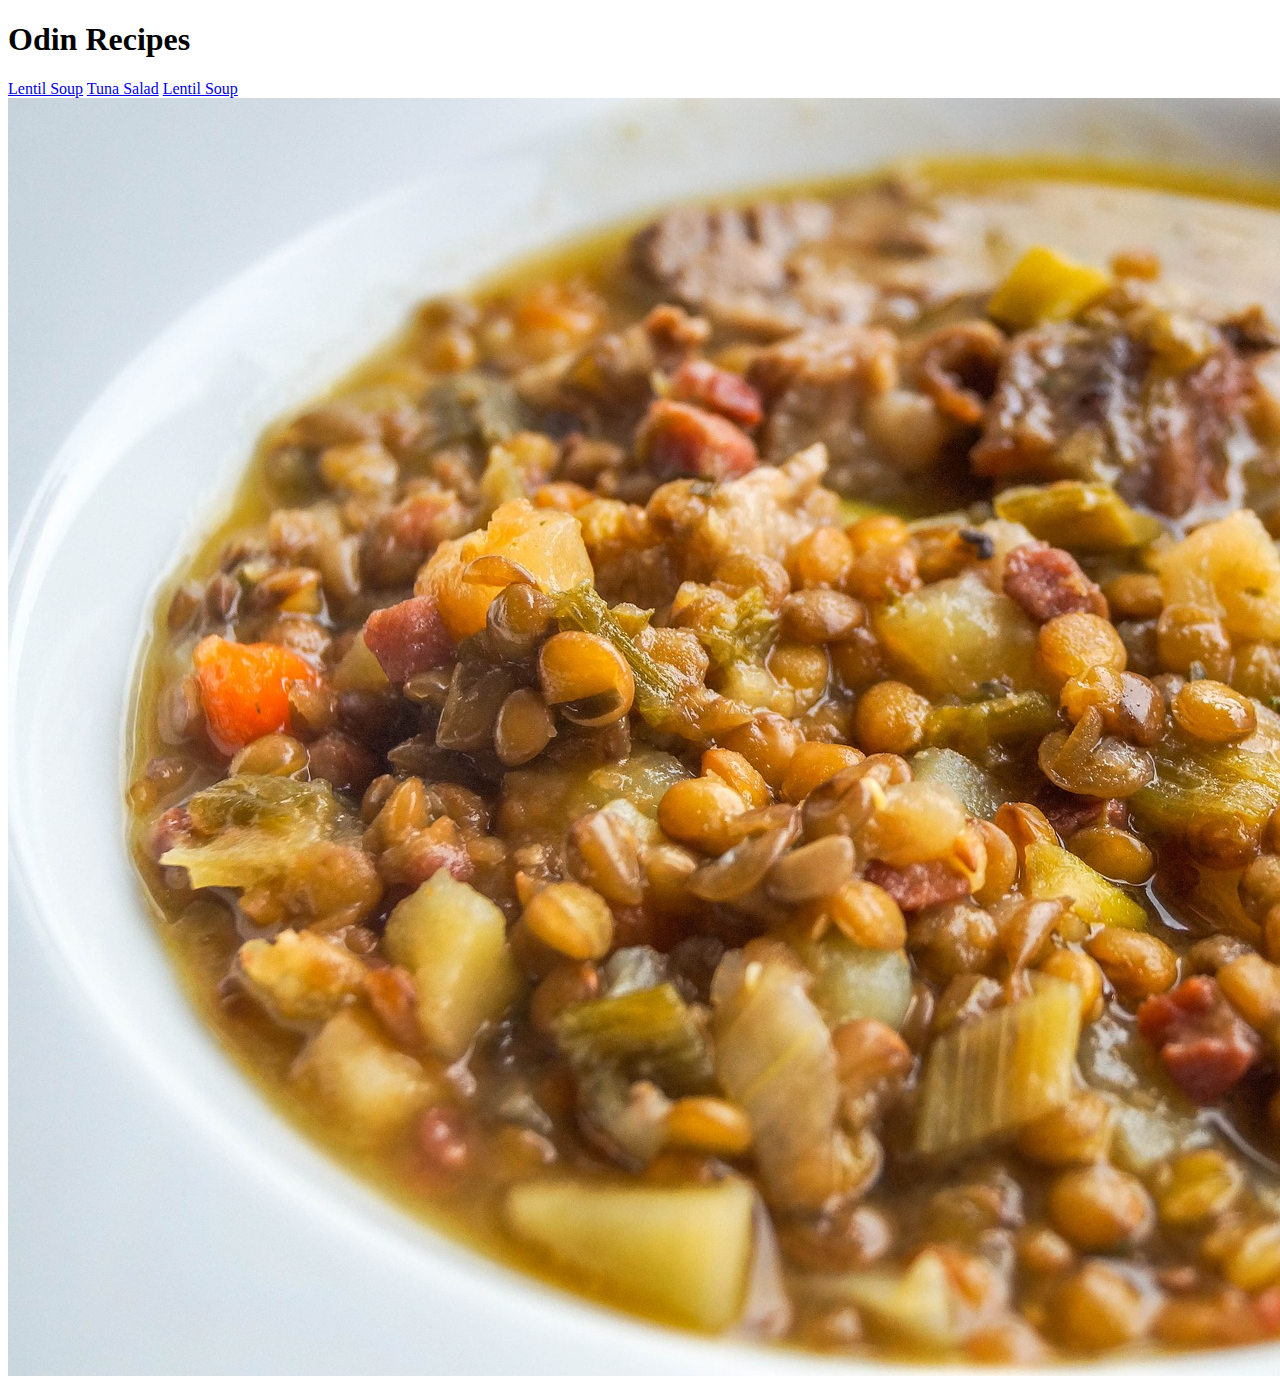
==== index.html @ da4414b2 "CREATE AND EDIT HTML DOCS FOR RECIPE PROJECT" ====
<!DOCTYPE html>
<html lang="en">
<head>
    <meta charset="UTF-8">
    <meta http-equiv="X-UA-Compatible" content="IE=edge">
    <meta name="viewport" content="width=device-width, initial-scale=1.0">
    <title>Document</title>
</head>
<body>
    <h1>Odin Recipes</h1>
    <a href="recipes/lentil-soup.html">Lentil Soup</a>
    <a href="recipes/tuna-salad.html">Tuna Salad</a>
    <a href="recipes/tuna-salad.html">Lentil Soup</a>

    <img src="images/lentil-soup-2325144_1920.jpg" alt="lentil soup in a bowl">
    
</body>
</html>
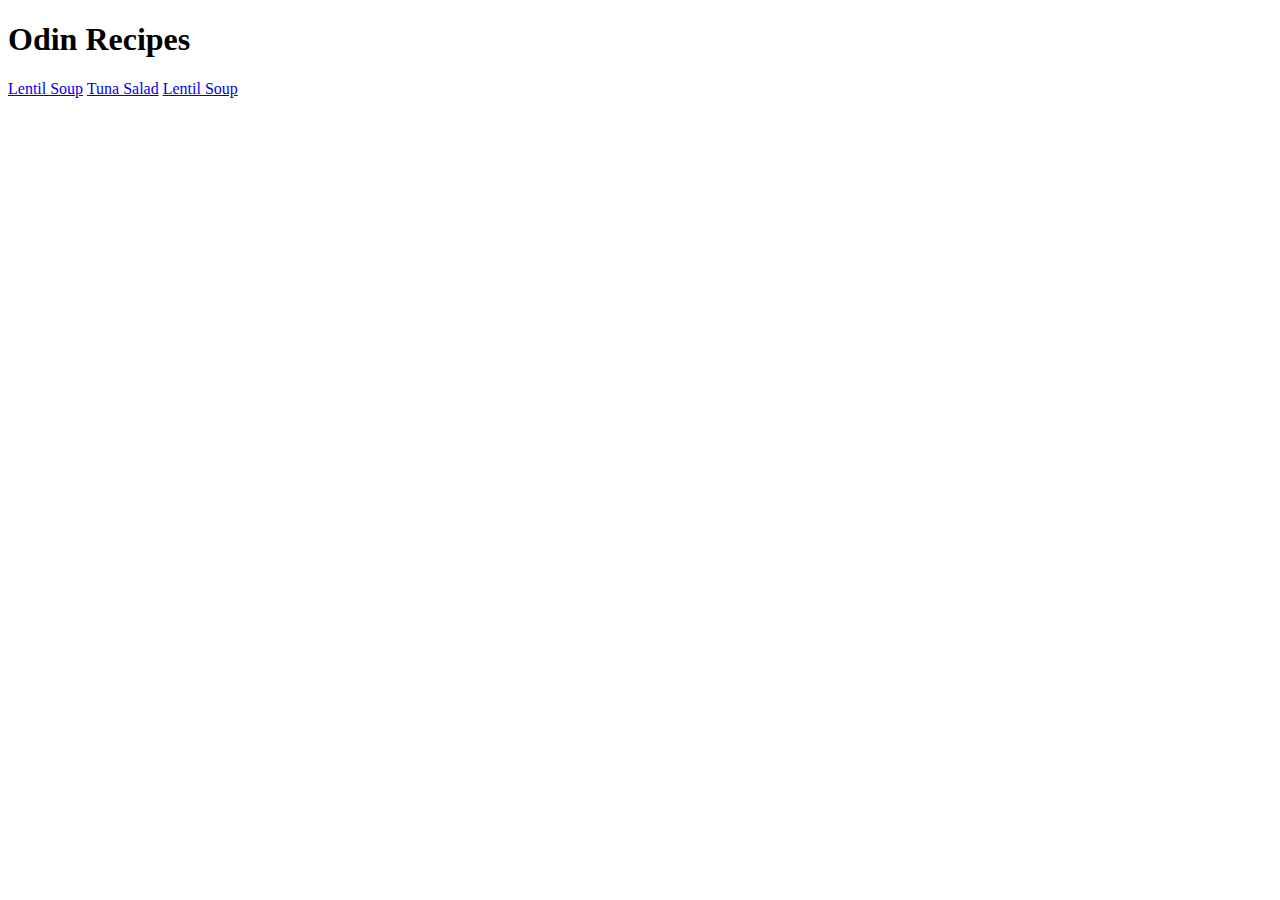
==== commit e0a05c5b: "ADD IMAGE LINKS TO LENTIL SOUP AND TUNA SALAD PAGES" ====
--- a/index.html
+++ b/index.html
@@ -11,8 +11,5 @@
     <a href="recipes/lentil-soup.html">Lentil Soup</a>
     <a href="recipes/tuna-salad.html">Tuna Salad</a>
     <a href="recipes/tuna-salad.html">Lentil Soup</a>
-
-    <img src="images/lentil-soup-2325144_1920.jpg" alt="lentil soup in a bowl">
-    
 </body>
 </html>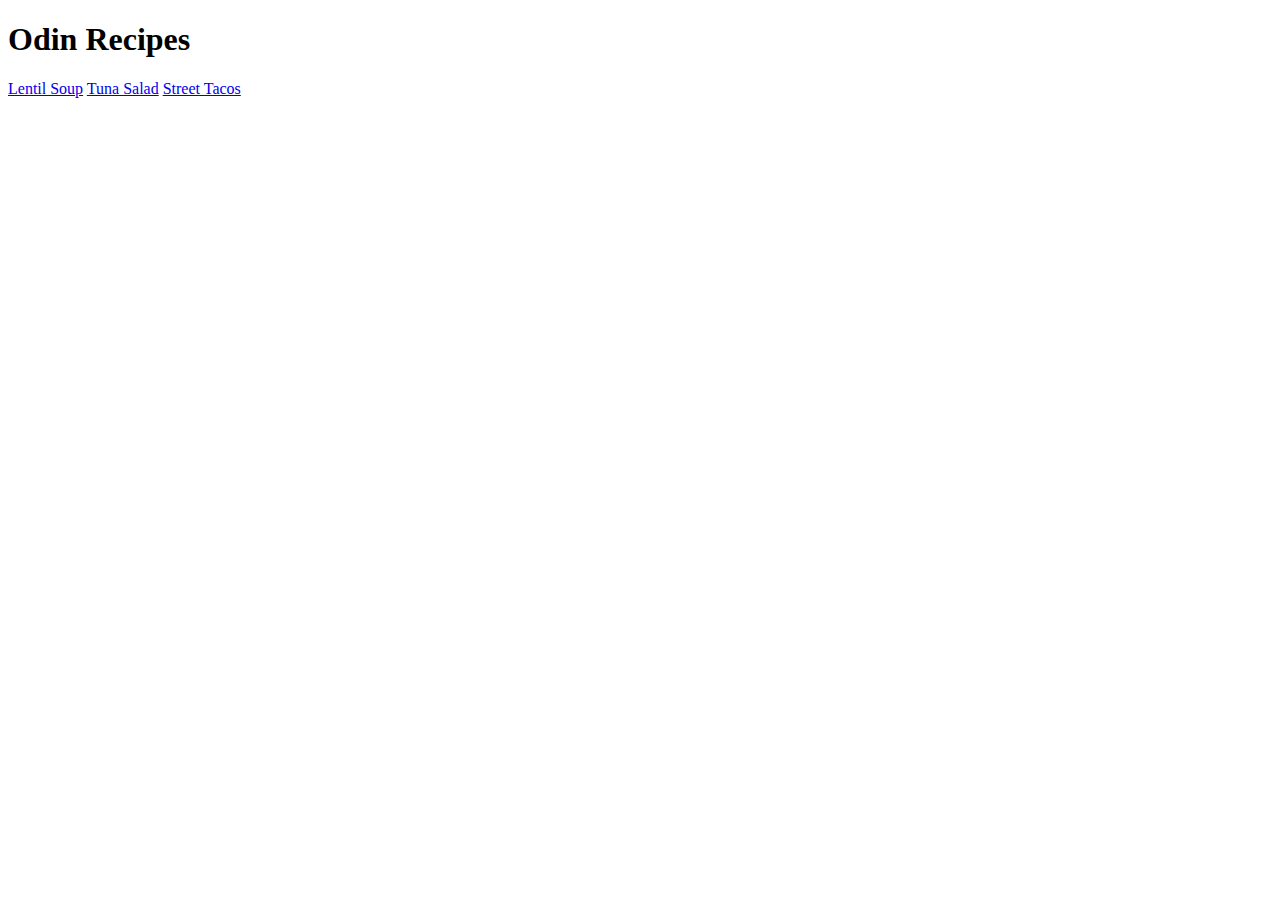
==== commit fa911d24: "MODIFY AND ADD SEVERAL DOCUMENTS" ====
--- a/index.html
+++ b/index.html
@@ -4,12 +4,12 @@
     <meta charset="UTF-8">
     <meta http-equiv="X-UA-Compatible" content="IE=edge">
     <meta name="viewport" content="width=device-width, initial-scale=1.0">
-    <title>Document</title>
+    <title>Odin Recipes</title>
 </head>
 <body>
     <h1>Odin Recipes</h1>
     <a href="recipes/lentil-soup.html">Lentil Soup</a>
     <a href="recipes/tuna-salad.html">Tuna Salad</a>
-    <a href="recipes/tuna-salad.html">Lentil Soup</a>
+    <a href="recipes/tacos.html">Street Tacos</a>
 </body>
 </html>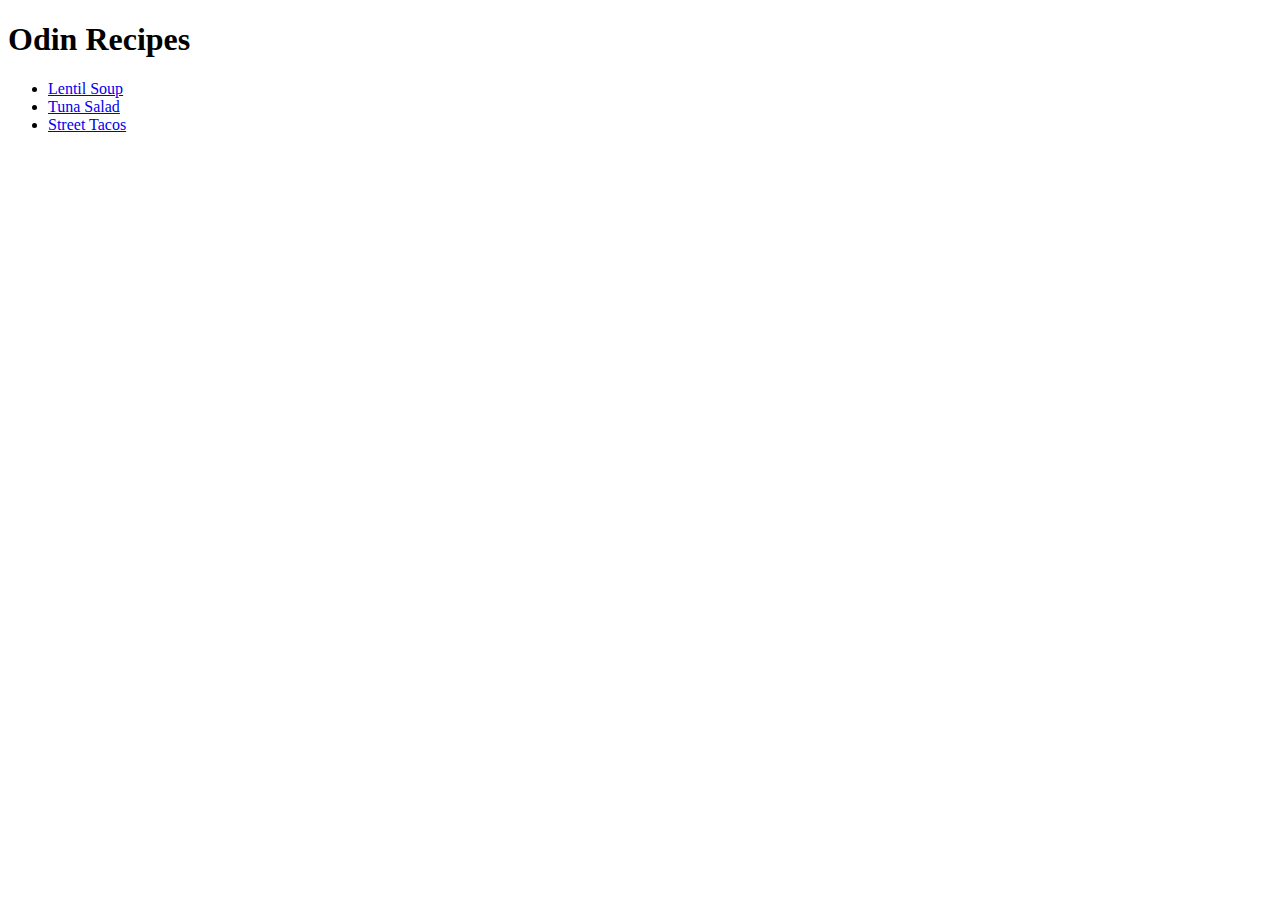
==== commit 77b2148e: "COMPLETE FINAL TASKS:" ====
--- a/index.html
+++ b/index.html
@@ -8,8 +8,11 @@
 </head>
 <body>
     <h1>Odin Recipes</h1>
-    <a href="recipes/lentil-soup.html">Lentil Soup</a>
-    <a href="recipes/tuna-salad.html">Tuna Salad</a>
-    <a href="recipes/tacos.html">Street Tacos</a>
+        <ul>
+            <li><a href="recipes/lentil-soup.html">Lentil Soup</a></li>
+            <li><a href="recipes/tuna-salad.html">Tuna Salad</a></li>
+            <li><a href="recipes/tacos.html">Street Tacos</a></li>
+        </ul>
+    
 </body>
 </html>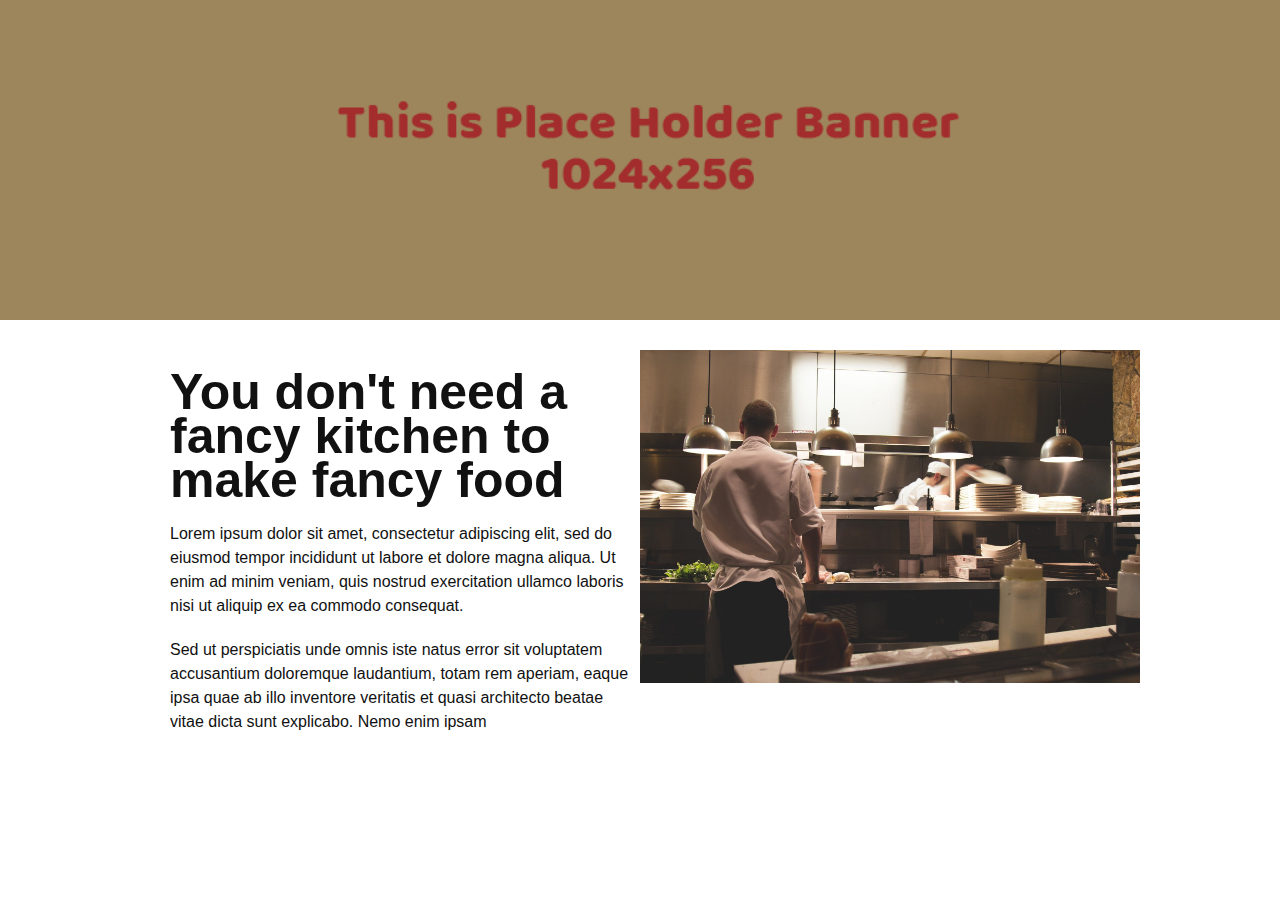
==== commit 5cb02576: "Update CSS and HTML to make site resopnsive" ====
--- a/index.html
+++ b/index.html
@@ -3,16 +3,49 @@
 <head>
     <meta charset="UTF-8">
     <meta http-equiv="X-UA-Compatible" content="IE=edge">
+    <!--viewport set this way tells brown to extend content to the edges of the device, initial scale=1 tells browse must scale content to match size of the device  -->
     <meta name="viewport" content="width=device-width, initial-scale=1.0">
+
+    <!-- -->
+    <link rel="stylesheet" href="css/style.css"></alink>
     <title>Odin Recipes</title>
 </head>
 <body>
-    <h1>Odin Recipes</h1>
-        <ul>
-            <li><a href="recipes/lentil-soup.html">Lentil Soup</a></li>
-            <li><a href="recipes/tuna-salad.html">Tuna Salad</a></li>
-            <li><a href="recipes/tacos.html">Street Tacos</a></li>
-        </ul>
+
+    <header>
+        <!--
+        <nav>
+            <ul>
+                <li><a href="recipes/lentil-soup.html">Lentil Soup</a></li>
+                <li><a href="recipes/tuna-salad.html">Tuna Salad</a></li>
+                <li><a href="recipes/tacos.html">Street Tacos</a></li>
+            </ul>
+        </nav>
+        -->
+        <img class="img-banner" src="images/banner.png" alt="Banner">
+    </header>
+
+    <!--using 'main' instead of div for 'wrapper' in the tutorial-->
+    <main class="wrapper">
+        <article class="img-info">
+            <h2>You don't need a fancy kitchen to make fancy food</h2>
     
+            <P>
+             Lorem ipsum dolor sit amet, consectetur adipiscing elit, sed do eiusmod tempor incididunt ut labore et dolore magna aliqua. Ut enim ad minim veniam, quis nostrud exercitation ullamco laboris nisi ut aliquip ex ea commodo consequat. 
+            </P>
+        
+            <P>
+             Sed ut perspiciatis unde omnis iste natus error sit voluptatem accusantium doloremque laudantium, totam rem aperiam, eaque ipsa quae ab illo inventore veritatis et quasi architecto beatae vitae dicta sunt explicabo. Nemo enim ipsam 
+            </P>
+
+        </article>
+        <img class="img-kitchen" src="images/kitchen.jpg" alt="chefs in kitchen">
+    </main>
+    <footer>
+
+    </footer>
+        
 </body>
-</html>+</html>
+
+<!-- -->--- a/css/style.css
+++ b/css/style.css
@@ -0,0 +1,104 @@
+/* */
+
+
+*{
+    margin: 0;
+    padding: 0;
+}
+
+.wrapper{
+    width: 100%;
+}
+
+.img-banner{
+    display: none;
+}
+
+
+
+.img-info{
+    width: 100%;
+}
+/*notice that this grouped class rule restricts h2 styling only to h2 elements that are in a container that also has the class .img-info... otherwise all h2 elements on the page will be styled this way*/
+.img-info h2{
+    padding: 30px 30px 20px;
+    font-family: arial;
+    font-size: 50px;
+    color: #111;
+    line-height: 44px;
+}
+
+.img-info p{
+    padding: 0px 30px 20px;
+    font-family: arial;
+    font-size: 16px;
+    color: #111;
+    line-height: 24px;
+    
+}
+
+.img-kitchen{
+    width: 100%;
+}
+
+/*Media query: these css rules apply only when screen size is at least 768 px (iPad)*/
+
+@media only screen and (min-width: 768px) {
+    .img-banner{
+        display: block;
+        width: 100%;
+        padding-bottom: 30px;
+    }
+    .wrapper{
+        width: 600px;
+        margin: 0 auto;
+    }
+
+        .img-info h2{
+            padding: 20px 0px 0px;
+            font-size: 50px;
+            color: #111;
+            line-height: 44px;
+        }
+        
+        .img-info p{
+            padding: 20px 0px 0px;
+            
+        }
+        .img-kitchen{
+            padding-top: 30px;
+            width: 100%;
+        }
+/*Media query: these css rules apply only when screen size is at least 1000 px (desktop)*/
+
+        @media only screen and (min-width: 1000px) {
+            .wrapper{
+                width: 1000px;
+                
+            }
+            .img-info{
+                width: 50%;
+                float: left;
+            }
+
+             .img-info h2{
+                padding: 20px 0px 0px 30px;
+                font-size: 50px;
+                color: #111;
+                line-height: 44px;
+        }
+        
+            .img-info p{
+                padding: 20px 0px 0px 30px;
+            
+            }
+
+            .img-kitchen{
+                padding-top: 0px;
+                width: 50%;
+                float: right;
+            }
+           
+        }
+    
+}